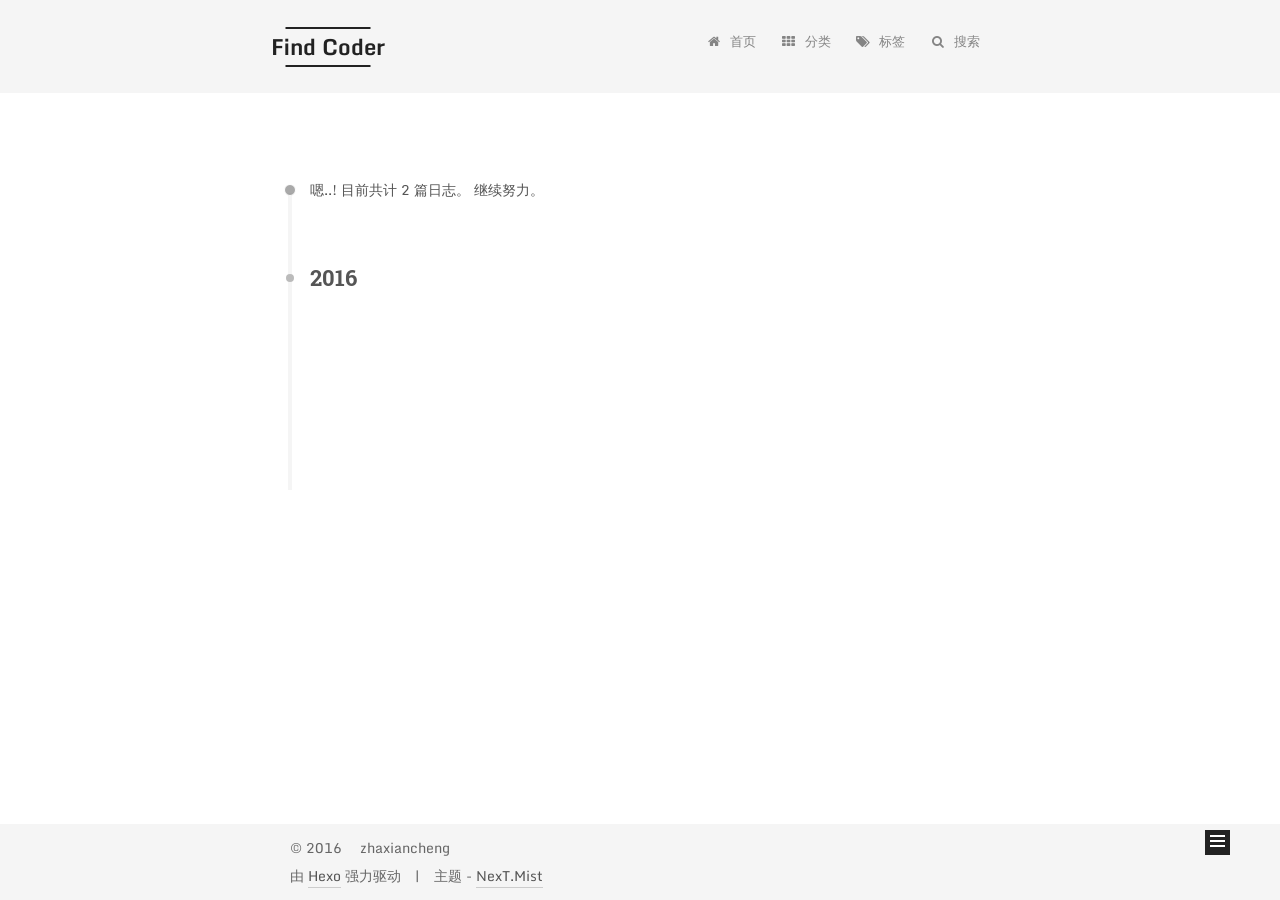
==== archives/index.html @ 1c8a53e2 "Site updated: 2016-12-16 23:54:48" ====
<!doctype html>



  


<html class="theme-next mist use-motion" lang="zh-Hans">
<head>
  <meta charset="UTF-8"/>
<meta http-equiv="X-UA-Compatible" content="IE=edge" />
<meta name="viewport" content="width=device-width, initial-scale=1, maximum-scale=1"/>



<meta http-equiv="Cache-Control" content="no-transform" />
<meta http-equiv="Cache-Control" content="no-siteapp" />












  
  
  <link href="/lib/fancybox/source/jquery.fancybox.css?v=2.1.5" rel="stylesheet" type="text/css" />




  
  
  
  

  
    
    
  

  
    
      
    

    
  

  

  

  

  
    
    
    <link href="//fonts.googleapis.com/css?family=Monda:300,300italic,400,400italic,700,700italic|Roboto Slab:300,300italic,400,400italic,700,700italic&subset=latin,latin-ext" rel="stylesheet" type="text/css">
  






<link href="/lib/font-awesome/css/font-awesome.min.css?v=4.6.2" rel="stylesheet" type="text/css" />

<link href="/css/main.css?v=5.1.0" rel="stylesheet" type="text/css" />


  <meta name="keywords" content="Java, 技术博客,zhaxiancheng" />








  <link rel="shortcut icon" type="image/x-icon" href="/favicon.ico?v=5.1.0" />






<meta name="description" content="Java|Find Coder|技术栈|Java开发">
<meta property="og:type" content="website">
<meta property="og:title" content="Find Coder">
<meta property="og:url" content="http://zhaxiancheng.com/archives/index.html">
<meta property="og:site_name" content="Find Coder">
<meta property="og:description" content="Java|Find Coder|技术栈|Java开发">
<meta name="twitter:card" content="summary">
<meta name="twitter:title" content="Find Coder">
<meta name="twitter:description" content="Java|Find Coder|技术栈|Java开发">



<script type="text/javascript" id="hexo.configurations">
  var NexT = window.NexT || {};
  var CONFIG = {
    root: '/',
    scheme: 'Mist',
    sidebar: {"position":"left","display":"post"},
    fancybox: true,
    motion: true,
    duoshuo: {
      userId: '0',
      author: '博主'
    },
    algolia: {
      applicationID: '',
      apiKey: '',
      indexName: '',
      hits: {"per_page":10},
      labels: {"input_placeholder":"Search for Posts","hits_empty":"We didn't find any results for the search: ${query}","hits_stats":"${hits} results found in ${time} ms"}
    }
  };
</script>







  <title> 归档 | Find Coder </title>
</head>

<body itemscope itemtype="http://schema.org/WebPage" lang="zh-Hans">

  










  
  
    
  

  <div class="container one-collumn sidebar-position-left  page-archive  ">
    <div class="headband"></div>

    <header id="header" class="header" itemscope itemtype="http://schema.org/WPHeader">
      <div class="header-inner"><div class="site-meta ">
  

  <div class="custom-logo-site-title">
    <a href="/"  class="brand" rel="start">
      <span class="logo-line-before"><i></i></span>
      <span class="site-title">Find Coder</span>
      <span class="logo-line-after"><i></i></span>
    </a>
  </div>
  <p class="site-subtitle"></p>
</div>

<div class="site-nav-toggle">
  <button>
    <span class="btn-bar"></span>
    <span class="btn-bar"></span>
    <span class="btn-bar"></span>
  </button>
</div>

<nav class="site-nav">
  

  
    <ul id="menu" class="menu">
      
        
        <li class="menu-item menu-item-home">
          <a href="/" rel="section">
            
              <i class="menu-item-icon fa fa-fw fa-home"></i> <br />
            
            首页
          </a>
        </li>
      
        
        <li class="menu-item menu-item-categories">
          <a href="/categories" rel="section">
            
              <i class="menu-item-icon fa fa-fw fa-th"></i> <br />
            
            分类
          </a>
        </li>
      
        
        <li class="menu-item menu-item-tags">
          <a href="/tags" rel="section">
            
              <i class="menu-item-icon fa fa-fw fa-tags"></i> <br />
            
            标签
          </a>
        </li>
      

      
        <li class="menu-item menu-item-search">
          
            <a href="javascript:;" class="popup-trigger">
          
            
              <i class="menu-item-icon fa fa-search fa-fw"></i> <br />
            
            搜索
          </a>
        </li>
      
    </ul>
  

  
    <div class="site-search">
      
  <div class="popup">
 <span class="search-icon fa fa-search"></span>
 <input type="text" id="local-search-input">
 <div id="local-search-result"></div>
 <span class="popup-btn-close">close</span>
</div>


    </div>
  
</nav>



 </div>
    </header>

    <main id="main" class="main">
      <div class="main-inner">
        <div class="content-wrap">
          <div id="content" class="content">
            

  <section id="posts" class="posts-collapse">
    <span class="archive-move-on"></span>

    <span class="archive-page-counter">
      
      
      
        
      
      嗯..! 目前共计 2 篇日志。 继续努力。
    </span>

    

      
      
      

      
        
        <div class="collection-title">
          <h2 class="archive-year motion-element" id="archive-year-2016">2016</h2>
        </div>
      
      

      

  <article class="post post-type-normal" itemscope itemtype="http://schema.org/Article">
    <header class="post-header">

      <h1 class="post-title">
        
            <a class="post-title-link" href="/2016/12/16/zookeeper实现和原理/" itemprop="url">
              
                <span itemprop="name">zookeeper实现和原理</span>
              
            </a>
        
      </h1>

      <div class="post-meta">
        <time class="post-time" itemprop="dateCreated"
              datetime="2016-12-16T16:12:44+08:00"
              content="2016-12-16" >
          12-16
        </time>
      </div>

    </header>
  </article>



    

      
      
      

      
      

      

  <article class="post post-type-normal" itemscope itemtype="http://schema.org/Article">
    <header class="post-header">

      <h1 class="post-title">
        
            <a class="post-title-link" href="/2016/12/15/个人技术栈/" itemprop="url">
              
                <span itemprop="name">个人技术栈</span>
              
            </a>
        
      </h1>

      <div class="post-meta">
        <time class="post-time" itemprop="dateCreated"
              datetime="2016-12-15T14:07:15+08:00"
              content="2016-12-15" >
          12-15
        </time>
      </div>

    </header>
  </article>



    

  </section>

  



          </div>
          


          

        </div>
        
          
  
  <div class="sidebar-toggle">
    <div class="sidebar-toggle-line-wrap">
      <span class="sidebar-toggle-line sidebar-toggle-line-first"></span>
      <span class="sidebar-toggle-line sidebar-toggle-line-middle"></span>
      <span class="sidebar-toggle-line sidebar-toggle-line-last"></span>
    </div>
  </div>

  <aside id="sidebar" class="sidebar">
    <div class="sidebar-inner">

      

      

      <section class="site-overview sidebar-panel sidebar-panel-active">
        <div class="site-author motion-element" itemprop="author" itemscope itemtype="http://schema.org/Person">
          <img class="site-author-image" itemprop="image"
               src="http://oht2mpr6s.bkt.clouddn.com/image/myself.png"
               alt="zhaxiancheng" />
          <p class="site-author-name" itemprop="name">zhaxiancheng</p>
          <p class="site-description motion-element" itemprop="description">Java|Find Coder|技术栈|Java开发</p>
        </div>
        <nav class="site-state motion-element">
          <div class="site-state-item site-state-posts">
            <a href="/">
              <span class="site-state-item-count">2</span>
              <span class="site-state-item-name">日志</span>
            </a>
          </div>

          
            <div class="site-state-item site-state-categories">
              <a href="/categories">
                <span class="site-state-item-count">2</span>
                <span class="site-state-item-name">分类</span>
              </a>
            </div>
          

          
            <div class="site-state-item site-state-tags">
              <a href="/tags">
                <span class="site-state-item-count">2</span>
                <span class="site-state-item-name">标签</span>
              </a>
            </div>
          

        </nav>

        

        <div class="links-of-author motion-element">
          
            
              <span class="links-of-author-item">
                <a href="https://github.com/" target="_blank" title="GitHub">
                  
                    <i class="fa fa-fw fa-github"></i>
                  
                  GitHub
                </a>
              </span>
            
              <span class="links-of-author-item">
                <a href="https://twitter.com/" target="_blank" title="Twitter">
                  
                    <i class="fa fa-fw fa-twitter"></i>
                  
                  Twitter
                </a>
              </span>
            
              <span class="links-of-author-item">
                <a href="http://weibo.com/" target="_blank" title="微博">
                  
                    <i class="fa fa-fw fa-globe"></i>
                  
                  微博
                </a>
              </span>
            
              <span class="links-of-author-item">
                <a href="http://www.zhihu.com" target="_blank" title="知乎">
                  
                    <i class="fa fa-fw fa-globe"></i>
                  
                  知乎
                </a>
              </span>
            
              <span class="links-of-author-item">
                <a href="http://www.zhibo8.cc/" target="_blank" title="直播吧">
                  
                    <i class="fa fa-fw fa-globe"></i>
                  
                  直播吧
                </a>
              </span>
            
          
        </div>

        
        

        
        
          <div class="links-of-blogroll motion-element links-of-blogroll-inline">
            <div class="links-of-blogroll-title">
              <i class="fa  fa-fw fa-globe"></i>
              友情链接
            </div>
            <ul class="links-of-blogroll-list">
              
                <li class="links-of-blogroll-item">
                  <a href="http://jm.taobao.org" title="淘宝中间件" target="_blank">淘宝中间件</a>
                </li>
              
                <li class="links-of-blogroll-item">
                  <a href="http://dubbo.io/User+Guide-zh.htm" title="dubbo中文手册" target="_blank">dubbo中文手册</a>
                </li>
              
                <li class="links-of-blogroll-item">
                  <a href="http://jinnianshilongnian.iteye.com/" title="开涛的博客" target="_blank">开涛的博客</a>
                </li>
              
                <li class="links-of-blogroll-item">
                  <a href="https://my.oschina.net/u/3088210" title="我的开源中国" target="_blank">我的开源中国</a>
                </li>
              
                <li class="links-of-blogroll-item">
                  <a href="https://timyang.net/" title="Tim杨" target="_blank">Tim杨</a>
                </li>
              
                <li class="links-of-blogroll-item">
                  <a href="http://shiyanjun.cn/" title="简单之美" target="_blank">简单之美</a>
                </li>
              
                <li class="links-of-blogroll-item">
                  <a href="https://github.com/zhaxiancheng" title="我的GitHub" target="_blank">我的GitHub</a>
                </li>
              
                <li class="links-of-blogroll-item">
                  <a href="http://le.im/" title="边老司机" target="_blank">边老司机</a>
                </li>
              
            </ul>
          </div>
        

        


      </section>

      

    </div>
  </aside>


        
      </div>
    </main>

    <footer id="footer" class="footer">
      <div class="footer-inner">
        <div class="copyright" >
  
  &copy; 
  <span itemprop="copyrightYear">2016</span>
  <span class="with-love">
    <i class="fa fa-"></i>
  </span>
  <span class="author" itemprop="copyrightHolder">zhaxiancheng</span>
</div>


<div class="powered-by">
  由 <a class="theme-link" href="https://hexo.io">Hexo</a> 强力驱动
</div>

<div class="theme-info">
  主题 -
  <a class="theme-link" href="https://github.com/iissnan/hexo-theme-next">
    NexT.Mist
  </a>
</div>


        

        
      </div>
    </footer>

    <div class="back-to-top">
      <i class="fa fa-arrow-up"></i>
    </div>
  </div>

  

<script type="text/javascript">
  if (Object.prototype.toString.call(window.Promise) !== '[object Function]') {
    window.Promise = null;
  }
</script>









  



  
  <script type="text/javascript" src="/lib/jquery/index.js?v=2.1.3"></script>

  
  <script type="text/javascript" src="/lib/fastclick/lib/fastclick.min.js?v=1.0.6"></script>

  
  <script type="text/javascript" src="/lib/jquery_lazyload/jquery.lazyload.js?v=1.9.7"></script>

  
  <script type="text/javascript" src="/lib/velocity/velocity.min.js?v=1.2.1"></script>

  
  <script type="text/javascript" src="/lib/velocity/velocity.ui.min.js?v=1.2.1"></script>

  
  <script type="text/javascript" src="/lib/fancybox/source/jquery.fancybox.pack.js?v=2.1.5"></script>


  


  <script type="text/javascript" src="/js/src/utils.js?v=5.1.0"></script>

  <script type="text/javascript" src="/js/src/motion.js?v=5.1.0"></script>



  
  

  
  
    <script type="text/javascript" id="motion.page.archive">
      $('.archive-year').velocity('transition.slideLeftIn');
    </script>
  


  


  <script type="text/javascript" src="/js/src/bootstrap.js?v=5.1.0"></script>



  

  
    
  

  <script type="text/javascript">
    var duoshuoQuery = {short_name:"zhaxiancheng"};
    (function() {
      var ds = document.createElement('script');
      ds.type = 'text/javascript';ds.async = true;
      ds.id = 'duoshuo-script';
      ds.src = (document.location.protocol == 'https:' ? 'https:' : 'http:') + '//static.duoshuo.com/embed.js';
      ds.charset = 'UTF-8';
      (document.getElementsByTagName('head')[0]
      || document.getElementsByTagName('body')[0]).appendChild(ds);
    })();
  </script>

  
    
    
    <script src="/lib/ua-parser-js/dist/ua-parser.min.js?v=0.7.9"></script>
    <script src="/js/src/hook-duoshuo.js"></script>
  








  
  
  <script type="text/javascript">
    // Popup Window;
    var isfetched = false;
    // Search DB path;
    var search_path = "search.xml";
    if (search_path.length == 0) {
      search_path = "search.xml";
    }
    var path = "/" + search_path;
    // monitor main search box;

    function proceedsearch() {
      $("body").append('<div class="popoverlay">').css('overflow', 'hidden');
      $('.popup').toggle();
    }
    // search function;
    var searchFunc = function(path, search_id, content_id) {
      'use strict';
      $.ajax({
        url: path,
        dataType: "xml",
        async: true,
        success: function( xmlResponse ) {
          // get the contents from search data
          isfetched = true;
          $('.popup').detach().appendTo('.header-inner');
          var datas = $( "entry", xmlResponse ).map(function() {
            return {
              title: $( "title", this ).text(),
              content: $("content",this).text(),
              url: $( "url" , this).text()
            };
          }).get();
          var $input = document.getElementById(search_id);
          var $resultContent = document.getElementById(content_id);
          $input.addEventListener('input', function(){
            var matchcounts = 0;
            var str='<ul class=\"search-result-list\">';
            var keywords = this.value.trim().toLowerCase().split(/[\s\-]+/);
            $resultContent.innerHTML = "";
            if (this.value.trim().length > 1) {
              // perform local searching
              datas.forEach(function(data) {
                var isMatch = false;
                var content_index = [];
                var data_title = data.title.trim().toLowerCase();
                var data_content = data.content.trim().replace(/<[^>]+>/g,"").toLowerCase();
                var data_url = decodeURIComponent(data.url);
                var index_title = -1;
                var index_content = -1;
                var first_occur = -1;
                // only match artiles with not empty titles and contents
                if(data_title != '') {
                  keywords.forEach(function(keyword, i) {
                    index_title = data_title.indexOf(keyword);
                    index_content = data_content.indexOf(keyword);
                    if( index_title >= 0 || index_content >= 0 ){
                      isMatch = true;
                      if (i == 0) {
                        first_occur = index_content;
                      }
                    }

                  });
                }
                // show search results
                if (isMatch) {
                  matchcounts += 1;
                  str += "<li><a href='"+ data_url +"' class='search-result-title'>"+ data_title +"</a>";
                  var content = data.content.trim().replace(/<[^>]+>/g,"");
                  if (first_occur >= 0) {
                    // cut out 100 characters
                    var start = first_occur - 20;
                    var end = first_occur + 80;
                    if(start < 0){
                      start = 0;
                    }
                    if(start == 0){
                      end = 50;
                    }
                    if(end > content.length){
                      end = content.length;
                    }
                    var match_content = content.substring(start, end);
                    // highlight all keywords
                    keywords.forEach(function(keyword){
                      var regS = new RegExp(keyword, "gi");
                      match_content = match_content.replace(regS, "<b class=\"search-keyword\">"+keyword+"</b>");
                    });

                    str += "<p class=\"search-result\">" + match_content +"...</p>"
                  }
                  str += "</li>";
                }
              })};
            str += "</ul>";
            if (matchcounts == 0) { str = '<div id="no-result"><i class="fa fa-frown-o fa-5x" /></div>' }
            if (keywords == "") { str = '<div id="no-result"><i class="fa fa-search fa-5x" /></div>' }
            $resultContent.innerHTML = str;
          });
          proceedsearch();
        }
      });}

    // handle and trigger popup window;
    $('.popup-trigger').click(function(e) {
      e.stopPropagation();
      if (isfetched == false) {
        searchFunc(path, 'local-search-input', 'local-search-result');
      } else {
        proceedsearch();
      };
    });

    $('.popup-btn-close').click(function(e){
      $('.popup').hide();
      $(".popoverlay").remove();
      $('body').css('overflow', '');
    });
    $('.popup').click(function(e){
      e.stopPropagation();
    });
  </script>


  

  

  

  


</body>
</html>
---- css/main.css ----
/* normalize.css v3.0.2 | MIT License | git.io/normalize */
html {
  font-family: sans-serif; /* 1 */
  -ms-text-size-adjust: 100%; /* 2 */
  -webkit-text-size-adjust: 100%; /* 2 */
}
body {
  margin: 0;
}
article,
aside,
details,
figcaption,
figure,
footer,
header,
hgroup,
main,
menu,
nav,
section,
summary {
  display: block;
}
audio,
canvas,
progress,
video {
  display: inline-block; /* 1 */
  vertical-align: baseline; /* 2 */
}
audio:not([controls]) {
  display: none;
  height: 0;
}
[hidden],
template {
  display: none;
}
a {
  background-color: transparent;
}
a:active,
a:hover {
  outline: 0;
}
abbr[title] {
  border-bottom: 1px dotted;
}
b,
strong {
  font-weight: bold;
}
dfn {
  font-style: italic;
}
h1 {
  font-size: 2em;
  margin: 0.67em 0;
}
mark {
  background: #ff0;
  color: #000;
}
small {
  font-size: 80%;
}
sub,
sup {
  font-size: 75%;
  line-height: 0;
  position: relative;
  vertical-align: baseline;
}
sup {
  top: -0.5em;
}
sub {
  bottom: -0.25em;
}
img {
  border: 0;
}
svg:not(:root) {
  overflow: hidden;
}
figure {
  margin: 1em 40px;
}
hr {
  -moz-box-sizing: content-box;
  box-sizing: content-box;
  height: 0;
}
pre {
  overflow: auto;
}
code,
kbd,
pre,
samp {
  font-family: monospace, monospace;
  font-size: 1em;
}
button,
input,
optgroup,
select,
textarea {
  color: inherit; /* 1 */
  font: inherit; /* 2 */
  margin: 0; /* 3 */
}
button {
  overflow: visible;
}
button,
select {
  text-transform: none;
}
button,
html input[type="button"],
input[type="reset"],
input[type="submit"] {
  -webkit-appearance: button; /* 2 */
  cursor: pointer; /* 3 */
}
button[disabled],
html input[disabled] {
  cursor: default;
}
button::-moz-focus-inner,
input::-moz-focus-inner {
  border: 0;
  padding: 0;
}
input {
  line-height: normal;
}
input[type="checkbox"],
input[type="radio"] {
  box-sizing: border-box; /* 1 */
  padding: 0; /* 2 */
}
input[type="number"]::-webkit-inner-spin-button,
input[type="number"]::-webkit-outer-spin-button {
  height: auto;
}
input[type="search"] {
  -webkit-appearance: textfield; /* 1 */
  -moz-box-sizing: content-box;
  -webkit-box-sizing: content-box; /* 2 */
  box-sizing: content-box;
}
input[type="search"]::-webkit-search-cancel-button,
input[type="search"]::-webkit-search-decoration {
  -webkit-appearance: none;
}
fieldset {
  border: 1px solid #c0c0c0;
  margin: 0 2px;
  padding: 0.35em 0.625em 0.75em;
}
legend {
  border: 0; /* 1 */
  padding: 0; /* 2 */
}
textarea {
  overflow: auto;
}
optgroup {
  font-weight: bold;
}
table {
  border-collapse: collapse;
  border-spacing: 0;
}
td,
th {
  padding: 0;
}
::selection {
  background: #262a30;
  color: #fff;
}
body {
  position: relative;
  font-family: 'Monda', "PingFang SC", "Microsoft YaHei", sans-serif;
  font-size: 14px;
  line-height: 2;
  color: #555;
  background: #fff;
}
@media (max-width: 767px) {
  body {
    padding-right: 0 !important;
  }
}
@media (min-width: 768px) and (max-width: 991px) {
  body {
    padding-right: 0 !important;
  }
}
@media (min-width: 1600px) {
  body {
    font-size: 16px;
  }
}
h1,
h2,
h3,
h4,
h5,
h6 {
  margin: 0;
  padding: 0;
  font-weight: bold;
  line-height: 1.5;
  font-family: 'Roboto Slab', 'Monda', "PingFang SC", "Microsoft YaHei", sans-serif;
}
h2,
h3,
h4,
h5,
h6 {
  margin: 20px 0 15px;
}
h1 {
  font-size: 24px;
}
@media (max-width: 767px) {
  h1 {
    font-size: 20px;
  }
}
h2 {
  font-size: 22px;
}
@media (max-width: 767px) {
  h2 {
    font-size: 18px;
  }
}
h3 {
  font-size: 20px;
}
@media (max-width: 767px) {
  h3 {
    font-size: 16px;
  }
}
h4 {
  font-size: 18px;
}
@media (max-width: 767px) {
  h4 {
    font-size: 14px;
  }
}
h5 {
  font-size: 16px;
}
@media (max-width: 767px) {
  h5 {
    font-size: 12px;
  }
}
h6 {
  font-size: 14px;
}
@media (max-width: 767px) {
  h6 {
    font-size: 10px;
  }
}
p {
  margin: 0 0 25px 0;
}
a {
  color: #555;
  text-decoration: none;
  border-bottom: 1px solid #999;
  word-wrap: break-word;
}
a:hover {
  color: #222;
  border-bottom-color: #222;
}
ul {
  list-style: none;
}
blockquote {
  margin: 0;
  padding: 0;
}
img {
  display: block;
  margin: auto;
  max-width: 100%;
  height: auto;
}
hr {
  margin: 40px 0;
  height: 3px;
  border: none;
  background-color: #ddd;
  background-image: repeating-linear-gradient(-45deg, #fff, #fff 4px, transparent 4px, transparent 8px);
}
blockquote {
  padding: 0 15px;
  color: #666;
  border-left: 4px solid #ddd;
}
blockquote cite::before {
  content: "-";
  padding: 0 5px;
}
dt {
  font-weight: 700;
}
dd {
  margin: 0;
  padding: 0;
}
.text-left {
  text-align: left;
}
.text-center {
  text-align: center;
}
.text-right {
  text-align: right;
}
.text-justify {
  text-align: justify;
}
.text-nowrap {
  white-space: nowrap;
}
.text-lowercase {
  text-transform: lowercase;
}
.text-uppercase {
  text-transform: uppercase;
}
.text-capitalize {
  text-transform: capitalize;
}
.center-block {
  display: block;
  margin-left: auto;
  margin-right: auto;
}
.clearfix:before,
.clearfix:after {
  content: " ";
  display: table;
}
.clearfix:after {
  clear: both;
}
.pullquote {
  width: 45%;
}
.pullquote.left {
  float: left;
  margin-left: 5px;
  margin-right: 10px;
}
.pullquote.right {
  float: right;
  margin-left: 10px;
  margin-right: 5px;
}
.affix.affix.affix {
  position: fixed;
}
.translation {
  margin-top: -20px;
  font-size: 14px;
  color: #999;
}
.scrollbar-measure {
  width: 100px;
  height: 100px;
  overflow: scroll;
  position: absolute;
  top: -9999px;
}
.use-motion .motion-element {
  opacity: 0;
}
#local-search-input {
  padding: 3px;
  border: none;
  text-indent: 14px;
  border-radius: 0;
  width: 140px;
  outline: none;
  border-bottom: 1px solid #999;
  background: inherit;
  opacity: 0.5;
}
#local-search-input:focus {
  opacity: 1;
}
.search-icon {
  position: absolute;
  top: 9px;
}
table {
  margin: 20px 0;
  width: 100%;
  border-collapse: collapse;
  border-spacing: 0;
  border: 1px solid #ddd;
  font-size: 14px;
  table-layout: fixed;
  word-wrap: break-all;
}
table>tbody>tr:nth-of-type(odd) {
  background-color: #f9f9f9;
}
table>tbody>tr:hover {
  background-color: #f5f5f5;
}
caption,
th,
td {
  padding: 8px;
  text-align: left;
  vertical-align: middle;
  font-weight: normal;
}
th,
td {
  border-bottom: 3px solid #ddd;
  border-right: 1px solid #eee;
}
th {
  padding-bottom: 10px;
  font-weight: 700;
}
td {
  border-bottom-width: 1px;
}
html,
body {
  height: 100%;
}
.container {
  position: relative;
  min-height: 100%;
}
.header-inner {
  margin: 0 auto;
  padding: 100px 0 70px;
  width: 700px;
}
@media (min-width: 1600px) {
  .container .header-inner {
    width: 900px;
  }
}
.main {
  padding-bottom: 150px;
}
.main-inner {
  margin: 0 auto;
  width: 700px;
}
@media (min-width: 1600px) {
  .container .main-inner {
    width: 900px;
  }
}
.footer {
  position: absolute;
  left: 0;
  bottom: 0;
  width: 100%;
  min-height: 50px;
}
.footer-inner {
  box-sizing: border-box;
  margin: 20px auto;
  width: 700px;
}
@media (min-width: 1600px) {
  .container .footer-inner {
    width: 900px;
  }
}
pre,
.highlight {
  overflow: auto;
  margin: 20px 0;
  padding: 0;
  font-size: 13px;
  color: #ccc;
  background: #2d2d2d;
  line-height: 1.6;
}
pre,
code {
  font-family: consolas, Menlo, "PingFang SC", "Microsoft YaHei", monospace;
}
code {
  padding: 2px 4px;
  word-wrap: break-word;
  color: #ccc;
  background: #2d2d2d;
  border-radius: 3px;
  font-size: 13px;
}
pre code {
  padding: 0;
  color: #ccc;
  background: none;
  text-shadow: none;
}
.highlight {
  border-radius: 1px;
}
.highlight pre {
  border: none;
  margin: 0;
  padding: 10px 0;
}
.highlight table {
  margin: 0;
  width: auto;
  border: none;
}
.highlight td {
  border: none;
  padding: 0;
}
.highlight figcaption {
  font-size: 1em;
  color: #ccc;
  line-height: 1em;
  margin-bottom: 1em;
}
.highlight figcaption:before,
.highlight figcaption:after {
  content: " ";
  display: table;
}
.highlight figcaption:after {
  clear: both;
}
.highlight figcaption a {
  float: right;
  color: #ccc;
}
.highlight figcaption a:hover {
  border-bottom-color: #ccc;
}
.highlight .gutter pre {
  padding-left: 10px;
  padding-right: 10px;
  color: #999;
  text-align: right;
  background-color: #1b1b1b;
}
.highlight .code pre {
  padding-left: 10px;
  padding-right: 10px;
  background-color: #2d2d2d;
}
.highlight .line {
  height: 20px;
}
.gutter {
  -webkit-user-select: none;
  -moz-user-select: none;
  -ms-user-select: none;
  user-select: none;
}
.gist table {
  width: auto;
}
.gist table td {
  border: none;
}
pre .deletion {
  background: #008000;
}
pre .addition {
  background: #800000;
}
pre .meta {
  color: #c9c;
}
pre .comment {
  color: #999;
}
pre .variable,
pre .attribute,
pre .tag,
pre .regexp,
pre .ruby .constant,
pre .xml .tag .title,
pre .xml .pi,
pre .xml .doctype,
pre .html .doctype,
pre .css .id,
pre .css .class,
pre .css .pseudo {
  color: #f2777a;
}
pre .number,
pre .preprocessor,
pre .built_in,
pre .literal,
pre .params,
pre .constant,
pre .command {
  color: #f99157;
}
pre .ruby .class .title,
pre .css .rules .attribute,
pre .string,
pre .value,
pre .inheritance,
pre .header,
pre .ruby .symbol,
pre .xml .cdata,
pre .special,
pre .number,
pre .formula {
  color: #9c9;
}
pre .title,
pre .css .hexcolor {
  color: #6cc;
}
pre .function,
pre .python .decorator,
pre .python .title,
pre .ruby .function .title,
pre .ruby .title .keyword,
pre .perl .sub,
pre .javascript .title,
pre .coffeescript .title {
  color: #69c;
}
pre .keyword,
pre .javascript .function {
  color: #c9c;
}
.full-image.full-image.full-image {
  border: none;
  max-width: 100%;
  width: auto;
  margin: 20px auto;
}
@media (min-width: 992px) {
  .full-image.full-image.full-image {
    max-width: none;
    width: 126%;
    margin: 0 -13%;
  }
}
.blockquote-center,
.page-home .post-type-quote blockquote,
.page-post-detail .post-type-quote blockquote {
  position: relative;
  margin: 40px 0;
  padding: 0;
  border-left: none;
  text-align: center;
}
.blockquote-center::before,
.page-home .post-type-quote blockquote::before,
.page-post-detail .post-type-quote blockquote::before,
.blockquote-center::after,
.page-home .post-type-quote blockquote::after,
.page-post-detail .post-type-quote blockquote::after {
  position: absolute;
  content: ' ';
  display: block;
  width: 100%;
  height: 24px;
  opacity: 0.2;
  background-repeat: no-repeat;
  background-position: 0 -6px;
  background-size: 22px 22px;
}
.blockquote-center::before,
.page-home .post-type-quote blockquote::before,
.page-post-detail .post-type-quote blockquote::before {
  top: -20px;
  background-image: url("../images/quote-l.svg");
  border-top: 1px solid #ccc;
}
.blockquote-center::after,
.page-home .post-type-quote blockquote::after,
.page-post-detail .post-type-quote blockquote::after {
  bottom: -20px;
  background-image: url("../images/quote-r.svg");
  border-bottom: 1px solid #ccc;
  background-position: 100% 8px;
}
.blockquote-center p,
.page-home .post-type-quote blockquote p,
.page-post-detail .post-type-quote blockquote p,
.blockquote-center div,
.page-home .post-type-quote blockquote div,
.page-post-detail .post-type-quote blockquote div {
  text-align: center;
}
.post .post-body .group-picture img {
  box-sizing: border-box;
  padding: 0 3px;
  border: none;
}
.post .group-picture-row {
  overflow: hidden;
  margin-top: 6px;
}
.post .group-picture-row:first-child {
  margin-top: 0;
}
.post .group-picture-column {
  float: left;
}
.page-post-detail .post-body .group-picture-column {
  float: none;
  margin-top: 10px;
  width: auto !important;
}
.page-post-detail .post-body .group-picture-column img {
  margin: 0 auto;
}
.page-archive .group-picture-container {
  overflow: hidden;
}
.page-archive .group-picture-row {
  float: left;
}
.page-archive .group-picture-row:first-child {
  margin-top: 6px;
}
.page-archive .group-picture-column {
  max-width: 150px;
  max-height: 150px;
}
.note {
  padding: 20px;
  margin: 20px 0;
  border: 1px solid #eee;
  border-left-width: 5px;
  border-radius: 3px;
}
.note h2,
.note h3,
.note h4,
.note h5,
.note h6 {
  margin-top: 0;
  margin-bottom: 5px;
}
.note p:last-child {
  margin-bottom: 0;
}
.note code {
  border-radius: 3px;
}
.note+.note {
  margin-top: -5px;
}
.default {
  border-left-color: #777;
}
.default h2,
.default h3,
.default h4,
.default h5,
.default h6 {
  color: #777;
}
.primary {
  border-left-color: #428bca;
}
.primary h2,
.primary h3,
.primary h4,
.primary h5,
.primary h6 {
  color: #428bca;
}
.success {
  border-left-color: #5cb85c;
}
.success h2,
.success h3,
.success h4,
.success h5,
.success h6 {
  color: #5cb85c;
}
.danger {
  border-left-color: #d9534f;
}
.danger h2,
.danger h3,
.danger h4,
.danger h5,
.danger h6 {
  color: #d9534f;
}
.warning {
  border-left-color: #f0ad4e;
}
.warning h2,
.warning h3,
.warning h4,
.warning h5,
.warning h6 {
  color: #f0ad4e;
}
.info {
  border-left-color: #5bc0de;
}
.info h2,
.info h3,
.info h4,
.info h5,
.info h6 {
  color: #5bc0de;
}
.btn {
  display: inline-block;
  padding: 0 20px;
  font-size: 14px;
  color: #fff;
  background: #222;
  border: 2px solid #222;
  text-decoration: none;
  border-radius: 0;
  transition-property: background-color;
  transition-duration: 0.2s;
  transition-timing-function: ease-in-out;
  transition-delay: 0s;
}
.btn:hover,
.post-more-link .btn:hover {
  border-color: #222;
  color: #222;
  background: #fff;
}
.btn-bar {
  display: block;
  width: 22px;
  height: 2px;
  background: #555;
  border-radius: 1px;
}
.btn-bar+.btn-bar {
  margin-top: 4px;
}
.pagination {
  margin: 120px 0 40px;
  text-align: center;
  border-top: 1px solid #eee;
}
.page-number-basic,
.pagination .prev,
.pagination .next,
.pagination .page-number,
.pagination .space {
  display: inline-block;
  position: relative;
  top: -1px;
  margin: 0 10px;
  padding: 0 10px;
  line-height: 30px;
}
@media (max-width: 767px) {
  .page-number-basic,
  .pagination .prev,
  .pagination .next,
  .pagination .page-number,
  .pagination .space {
    margin: 0 5px;
  }
}
.pagination .prev,
.pagination .next,
.pagination .page-number {
  border-bottom: 0;
  border-top: 1px solid #eee;
  transition-property: border-color;
  transition-duration: 0.2s;
  transition-timing-function: ease-in-out;
  transition-delay: 0s;
}
.pagination .prev:hover,
.pagination .next:hover,
.pagination .page-number:hover {
  border-top-color: #222;
}
.pagination .space {
  padding: 0;
  margin: 0;
}
.pagination .prev {
  margin-left: 0;
}
.pagination .next {
  margin-right: 0;
}
.pagination .page-number.current {
  color: #fff;
  background: #ccc;
  border-top-color: #ccc;
}
@media (max-width: 767px) {
  .pagination {
    border-top: none;
  }
  .pagination .prev,
  .pagination .next,
  .pagination .page-number {
    margin-bottom: 10px;
    border-top: 0;
    border-bottom: 1px solid #eee;
  }
  .pagination .prev:hover,
  .pagination .next:hover,
  .pagination .page-number:hover {
    border-bottom-color: #222;
  }
}
.comments {
  margin: 60px 20px 0;
}
.tag-cloud {
  text-align: center;
}
.tag-cloud a {
  display: inline-block;
  margin: 10px;
}
.back-to-top {
  box-sizing: border-box;
  position: fixed;
  bottom: -100px;
  right: 50px;
  z-index: 1050;
  padding: 0 6px;
  width: 25px;
  background: #222;
  font-size: 12px;
  opacity: 1;
  color: #fff;
  cursor: pointer;
  text-align: center;
  -webkit-transform: translateZ(0);
  transition-property: bottom;
  transition-duration: 0.2s;
  transition-timing-function: ease-in-out;
  transition-delay: 0s;
}
@media (max-width: 767px) {
  .back-to-top {
    display: none;
  }
}
@media (min-width: 768px) and (max-width: 991px) {
  .back-to-top {
    display: none;
  }
}
.back-to-top.back-to-top-on {
  bottom: 19px;
}
.header {
  background: #fff;
}
.header-inner {
  position: relative;
}
.headband {
  height: 3px;
  background: #222;
}
.site-meta {
  margin: 0;
  text-align: left;
}
@media (max-width: 767px) {
  .site-meta {
    text-align: center;
  }
}
.brand {
  position: relative;
  display: inline-block;
  padding: 0 40px;
  color: #222;
  background: #222;
  border-bottom: none;
}
.brand:hover {
  color: #222;
}
.logo {
  display: inline-block;
  margin-right: 5px;
  line-height: 36px;
  vertical-align: top;
}
.site-title {
  display: inline-block;
  vertical-align: top;
  line-height: 36px;
  font-size: 28px;
  font-weight: normal;
  font-family: 'Monda', "PingFang SC", "Microsoft YaHei", sans-serif;
}
.site-subtitle {
  margin-top: 10px;
  font-size: 13px;
  color: #999;
}
.use-motion .brand {
  opacity: 0;
}
.use-motion .logo,
.use-motion .site-title,
.use-motion .site-subtitle {
  opacity: 0;
  position: relative;
  top: -10px;
}
.site-nav-toggle {
  display: none;
  position: absolute;
  top: 10px;
  left: 10px;
}
@media (max-width: 767px) {
  .site-nav-toggle {
    display: block;
  }
}
.site-nav-toggle button {
  margin-top: 2px;
  padding: 9px 10px;
  background: transparent;
  border: none;
}
@media (max-width: 767px) {
  .site-nav {
    display: none;
    margin: 0 -10px;
    padding: 0 10px;
    clear: both;
    border-top: 1px solid #ddd;
  }
}
@media (min-width: 768px) and (max-width: 991px) {
  .site-nav {
    display: block !important;
  }
}
@media (min-width: 992px) {
  .site-nav {
    display: block !important;
  }
}
.menu {
  margin-top: 20px;
  padding-left: 0;
  text-align: center;
}
.menu .menu-item {
  display: inline-block;
  margin: 0 10px;
}
@media screen and (max-width: 767px) {
  .menu .menu-item {
    margin-top: 10px;
  }
}
.menu .menu-item a {
  display: block;
  font-size: 13px;
  text-transform: capitalize;
  line-height: inherit;
  border-bottom: 1px solid transparent;
  transition-property: border-color;
  transition-duration: 0.2s;
  transition-timing-function: ease-in-out;
  transition-delay: 0s;
}
.menu .menu-item a:hover {
  border-bottom-color: #222;
}
.menu .menu-item .fa {
  margin-right: 5px;
}
.use-motion .menu-item {
  opacity: 0;
}
.post-body {
  font-family: 'Monda', "PingFang SC", "Microsoft YaHei", sans-serif;
}
@media (max-width: 767px) {
  .post-body {
    word-break: break-word;
  }
}
.post-body .fancybox img {
  display: block !important;
  margin: 0 auto;
  cursor: pointer;
  cursor: zoom-in;
  cursor: -webkit-zoom-in;
}
.post-body .image-caption,
.post-body .figure .caption {
  margin: 10px auto 15px;
  text-align: center;
  font-size: 14px;
  color: #999;
  font-weight: bold;
  line-height: 1;
}
.post-sticky-flag {
  display: inline-block;
  font-size: 16px;
  -ms-transform: rotate(30deg);
  -webkit-transform: rotate(30deg);
  -moz-transform: rotate(30deg);
  -ms-transform: rotate(30deg);
  -o-transform: rotate(30deg);
  transform: rotate(30deg);
}
.posts-expand {
  padding-top: 40px;
}
@media (max-width: 767px) {
  .posts-expand {
    margin: 0 20px;
  }
  .post-body pre,
  .post-body .highlight {
    padding: 10px;
  }
  .post-body pre .gutter pre,
  .post-body .highlight .gutter pre {
    padding-right: 10px;
  }
}
@media (min-width: 992px) {
  .posts-expand .post-body {
    text-align: justify;
  }
}
.posts-expand .post-body h2,
.posts-expand .post-body h3,
.posts-expand .post-body h4,
.posts-expand .post-body h5,
.posts-expand .post-body h6 {
  padding-top: 10px;
}
.posts-expand .post-body h2 .header-anchor,
.posts-expand .post-body h3 .header-anchor,
.posts-expand .post-body h4 .header-anchor,
.posts-expand .post-body h5 .header-anchor,
.posts-expand .post-body h6 .header-anchor {
  float: right;
  margin-left: 10px;
  color: #ccc;
  border-bottom-style: none;
  visibility: hidden;
}
.posts-expand .post-body h2 .header-anchor:hover,
.posts-expand .post-body h3 .header-anchor:hover,
.posts-expand .post-body h4 .header-anchor:hover,
.posts-expand .post-body h5 .header-anchor:hover,
.posts-expand .post-body h6 .header-anchor:hover {
  color: inherit;
}
.posts-expand .post-body h2:hover .header-anchor,
.posts-expand .post-body h3:hover .header-anchor,
.posts-expand .post-body h4:hover .header-anchor,
.posts-expand .post-body h5:hover .header-anchor,
.posts-expand .post-body h6:hover .header-anchor {
  visibility: visible;
}
.posts-expand .post-body ul li {
  list-style: circle;
}
.posts-expand .post-body img {
  box-sizing: border-box;
  margin: auto;
  padding: 3px;
  border: 1px solid #ddd;
}
.posts-expand .fancybox img {
  margin: 0 auto;
}
@media (max-width: 767px) {
  .posts-collapse {
    margin: 0 20px;
  }
  .posts-collapse .post-title,
  .posts-collapse .post-meta {
    display: block;
    width: auto;
    text-align: left;
  }
}
.posts-collapse {
  position: relative;
  z-index: 1010;
  margin-left: 0;
}
.posts-collapse::after {
  content: " ";
  position: absolute;
  top: 20px;
  left: 0;
  margin-left: -2px;
  width: 4px;
  height: 100%;
  background: #f5f5f5;
  z-index: -1;
}
@media (max-width: 767px) {
  .posts-collapse {
    margin: 0 20px;
  }
}
.posts-collapse .collection-title {
  position: relative;
  margin: 60px 0;
}
.posts-collapse .collection-title h2 {
  margin-left: 20px;
}
.posts-collapse .collection-title small {
  color: #bbb;
}
.posts-collapse .collection-title::before {
  content: " ";
  position: absolute;
  left: 0;
  top: 50%;
  margin-left: -4px;
  margin-top: -4px;
  width: 8px;
  height: 8px;
  background: #bbb;
  border-radius: 50%;
}
.posts-collapse .post {
  margin: 30px 0;
}
.posts-collapse .post-header {
  position: relative;
  transition-duration: 0.2s;
  transition-timing-function: ease-in-out;
  transition-delay: 0s;
  transition-property: border;
  border-bottom: 1px dashed #ccc;
}
.posts-collapse .post-header::before {
  content: " ";
  position: absolute;
  left: 0;
  top: 12px;
  width: 6px;
  height: 6px;
  margin-left: -4px;
  background: #bbb;
  border-radius: 50%;
  border: 1px solid #fff;
  transition-duration: 0.2s;
  transition-timing-function: ease-in-out;
  transition-delay: 0s;
  transition-property: background;
}
.posts-collapse .post-header:hover {
  border-bottom-color: #666;
}
.posts-collapse .post-header:hover::before {
  background: #222;
}
.posts-collapse .post-meta {
  position: absolute;
  font-size: 12px;
  left: 20px;
  top: 5px;
}
.posts-collapse .post-comments-count {
  display: none;
}
.posts-collapse .post-title {
  margin-left: 60px;
  font-size: 16px;
  font-weight: normal;
  line-height: inherit;
}
.posts-collapse .post-title::after {
  margin-left: 3px;
  opacity: 0.6;
}
.posts-collapse .post-title a {
  color: #666;
  border-bottom: none;
}
.page-home .post-type-quote .post-header,
.page-post-detail .post-type-quote .post-header,
.page-home .post-type-quote .post-tags,
.page-post-detail .post-type-quote .post-tags {
  display: none;
}
.posts-expand .post-title {
  font-size: 26px;
  text-align: center;
  word-break: break-word;
  font-weight: 400;
}
@media (max-width: 767px) {
  .posts-expand .post-title {
    font-size: 22px;
  }
}
.posts-expand .post-title-link {
  display: inline-block;
  position: relative;
  color: #555;
  border-bottom: none;
  line-height: 1.2;
  vertical-align: top;
}
.posts-expand .post-title-link::before {
  content: "";
  position: absolute;
  width: 100%;
  height: 2px;
  bottom: 0;
  left: 0;
  background-color: #000;
  visibility: hidden;
  -webkit-transform: scaleX(0);
  -moz-transform: scaleX(0);
  -ms-transform: scaleX(0);
  -o-transform: scaleX(0);
  transform: scaleX(0);
  transition-duration: 0.2s;
  transition-timing-function: ease-in-out;
  transition-delay: 0s;
}
.posts-expand .post-title-link:hover::before {
  visibility: visible;
  -webkit-transform: scaleX(1);
  -moz-transform: scaleX(1);
  -ms-transform: scaleX(1);
  -o-transform: scaleX(1);
  transform: scaleX(1);
}
.posts-expand .post-title-link .fa {
  font-size: 16px;
}
.posts-expand .post-meta {
  margin: 3px 0 60px 0;
  color: #999;
  font-family: 'Monda', "PingFang SC", "Microsoft YaHei", sans-serif;
  font-size: 12px;
  text-align: center;
}
.posts-expand .post-meta .post-category-list {
  display: inline-block;
  margin: 0;
  padding: 3px;
}
.posts-expand .post-meta .post-category-list-link {
  color: #999;
}
.posts-expand .post-meta .post-description {
  font-size: 14px;
  margin-top: 2px;
}
.post-meta-divider {
  margin: 0 0.5em;
}
.post-meta-item-icon {
  margin-right: 3px;
}
@media (min-width: 768px) and (max-width: 991px) {
  .post-meta-item-icon {
    display: inline-block;
  }
}
@media (max-width: 767px) {
  .post-meta-item-icon {
    display: inline-block;
  }
}
@media (min-width: 768px) and (max-width: 991px) {
  .post-meta-item-text {
    display: none;
  }
}
@media (max-width: 767px) {
  .post-meta-item-text {
    display: none;
  }
}
@media (max-width: 767px) {
  .posts-expand .post-comments-count {
    display: none;
  }
}
.post-more-link {
  margin-top: 50px;
}
.post-more-link .btn {
  color: #555;
  font-size: 14px;
  background: transparent;
  border-radius: 0;
  line-height: 2;
}
.posts-expand .post-tags {
  margin-top: 40px;
  text-align: center;
}
.posts-expand .post-tags a {
  display: inline-block;
  margin-right: 10px;
  font-size: 13px;
}
.post-nav {
  display: table;
  margin-top: 60px;
  width: 100%;
  border-top: 1px solid #eee;
}
.post-nav-divider {
  display: table-cell;
  width: 10%;
}
.post-nav-item {
  display: table-cell;
  padding: 10px 0 0 0;
  width: 45%;
  vertical-align: top;
}
.post-nav-item a {
  position: relative;
  display: block;
  line-height: 25px;
  font-size: 14px;
  color: #555;
  border-bottom: none;
}
.post-nav-item a:hover {
  color: #222;
  border-bottom: none;
}
.post-nav-item a:active {
  top: 2px;
}
.post-nav-item .fa {
  position: absolute;
  top: 8px;
  left: 0;
  font-size: 12px;
}
.post-nav-next a {
  padding-left: 15px;
}
.post-nav-prev {
  text-align: right;
}
.post-nav-prev a {
  padding-right: 15px;
}
.post-nav-prev .fa {
  right: 0;
  left: auto;
}
.posts-expand .post-eof {
  display: block;
  margin: 80px auto 60px;
  width: 8%;
  height: 1px;
  background: #ccc;
  text-align: center;
}
.post:last-child .post-eof.post-eof.post-eof {
  display: none;
}
.post-gallery {
  display: table;
  table-layout: fixed;
  width: 100%;
  border-collapse: separate;
}
.post-gallery-row {
  display: table-row;
}
.post-gallery .post-gallery-img {
  display: table-cell;
  text-align: center;
  vertical-align: middle;
  border: none;
}
.post-gallery .post-gallery-img img {
  max-width: 100%;
  max-height: 100%;
  border: none;
}
.fancybox-close,
.fancybox-close:hover {
  border: none;
}
.sidebar {
  position: fixed;
  right: 0;
  top: 0;
  bottom: 0;
  width: 0;
  z-index: 1040;
  box-shadow: inset 0 2px 6px #000;
  background: #222;
  -webkit-transform: translateZ(0);
}
.sidebar a {
  color: #999;
  border-bottom-color: #555;
}
.sidebar a:hover {
  color: #eee;
}
@media (min-width: 768px) and (max-width: 991px) {
  .sidebar {
    display: none !important;
  }
}
@media (max-width: 767px) {
  .sidebar {
    display: none !important;
  }
}
.sidebar-inner {
  position: relative;
  padding: 20px 10px;
  color: #999;
  text-align: center;
}
.sidebar-toggle {
  position: fixed;
  right: 50px;
  bottom: 45px;
  width: 15px;
  height: 15px;
  padding: 5px;
  background: #222;
  line-height: 0;
  z-index: 1050;
  cursor: pointer;
  -webkit-transform: translateZ(0);
}
@media (min-width: 768px) and (max-width: 991px) {
  .sidebar-toggle {
    display: none;
  }
}
@media (max-width: 767px) {
  .sidebar-toggle {
    display: none;
  }
}
.sidebar-toggle-line {
  position: relative;
  display: inline-block;
  vertical-align: top;
  height: 2px;
  width: 100%;
  background: #fff;
  margin-top: 3px;
}
.sidebar-toggle-line:first-child {
  margin-top: 0;
}
.site-author-image {
  display: block;
  margin: 0 auto;
  padding: 2px;
  max-width: 96px;
  height: auto;
  border: 2px solid #333;
}
.site-author-name {
  margin: 5px 0 0;
  text-align: center;
  color: #f5f5f5;
  font-weight: normal;
}
.site-description {
  margin-top: 5px;
  text-align: center;
  font-size: 14px;
  color: #999;
}
.site-state {
  overflow: hidden;
  line-height: 1.4;
  white-space: nowrap;
  text-align: center;
}
.site-state-item {
  display: inline-block;
  padding: 0 15px;
  border-left: 1px solid #333;
}
.site-state-item:first-child {
  border-left: none;
}
.site-state-item a {
  border-bottom: none;
}
.site-state-item-count {
  display: block;
  text-align: center;
  color: inherit;
  font-weight: 600;
  font-size: 18px;
}
.site-state-item-name {
  font-size: 13px;
  color: inherit;
}
.feed-link {
  margin-top: 20px;
}
.feed-link a {
  display: inline-block;
  padding: 0 15px;
  color: #fc6423;
  border: 1px solid #fc6423;
  border-radius: 4px;
}
.feed-link a i {
  color: #fc6423;
  font-size: 14px;
}
.feed-link a:hover {
  color: #fff;
  background: #fc6423;
}
.feed-link a:hover i {
  color: #fff;
}
.links-of-author {
  margin-top: 20px;
}
.links-of-author a {
  display: inline-block;
  vertical-align: middle;
  margin-right: 10px;
  margin-bottom: 10px;
  border-bottom-color: #555;
  font-size: 13px;
}
.links-of-author a:before {
  display: inline-block;
  vertical-align: middle;
  margin-right: 3px;
  content: " ";
  width: 4px;
  height: 4px;
  border-radius: 50%;
  background: #d2676f;
}
.links-of-blogroll {
  font-size: 13px;
}
.links-of-blogroll-title {
  margin-top: 20px;
  font-size: 14px;
  font-weight: 600;
}
.links-of-blogroll-list {
  margin: 0;
  padding: 0;
}
.links-of-blogroll-item {
  padding: 2px 10px;
}
.sidebar-nav {
  margin: 0 0 20px;
  padding-left: 0;
}
.sidebar-nav li {
  display: inline-block;
  cursor: pointer;
  border-bottom: 1px solid transparent;
  font-size: 14px;
  color: #555;
}
.sidebar-nav li:hover {
  color: #f5f5f5;
}
.page-post-detail .sidebar-nav-toc {
  padding: 0 5px;
}
.page-post-detail .sidebar-nav-overview {
  margin-left: 10px;
}
.sidebar-nav .sidebar-nav-active {
  color: #87daff;
  border-bottom-color: #87daff;
}
.sidebar-nav .sidebar-nav-active:hover {
  color: #87daff;
}
.sidebar-panel {
  display: none;
}
.sidebar-panel-active {
  display: block;
}
.post-toc-empty {
  font-size: 14px;
  color: #666;
}
.post-toc-wrap {
  overflow: hidden;
}
.post-toc {
  overflow: auto;
}
.post-toc ol {
  margin: 0;
  padding: 0 2px 5px 10px;
  text-align: left;
  list-style: none;
  font-size: 14px;
}
.post-toc ol > ol {
  padding-left: 0;
}
.post-toc ol a {
  transition-duration: 0.2s;
  transition-timing-function: ease-in-out;
  transition-delay: 0s;
  transition-property: all;
  color: #999;
  border-bottom-color: #555;
}
.post-toc ol a:hover {
  color: #ccc;
  border-bottom-color: #ccc;
}
.post-toc .nav-item {
  overflow: hidden;
  text-overflow: ellipsis;
  white-space: nowrap;
  line-height: 1.8;
}
.post-toc .nav .nav-child {
  display: none;
}
.post-toc .nav .active > .nav-child {
  display: block;
}
.post-toc .nav .active-current > .nav-child {
  display: block;
}
.post-toc .nav .active-current > .nav-child > .nav-item {
  display: block;
}
.post-toc .nav .active > a {
  color: #87daff;
  border-bottom-color: #87daff;
}
.post-toc .nav .active-current > a {
  color: #87daff;
}
.post-toc .nav .active-current > a:hover {
  color: #87daff;
}
.footer {
  font-size: 14px;
  color: #999;
}
.footer img {
  border: none;
}
.footer-inner {
  text-align: center;
}
.with-love {
  display: inline-block;
  margin: 0 5px;
}
.powered-by,
.theme-info {
  display: inline-block;
}
.powered-by {
  margin-right: 10px;
}
.powered-by::after {
  content: "|";
  padding-left: 10px;
}
.cc-license {
  margin-top: 10px;
  text-align: center;
}
.cc-license .cc-opacity {
  opacity: 0.7;
  border-bottom: none;
}
.cc-license .cc-opacity:hover {
  opacity: 0.9;
}
.cc-license img {
  display: inline-block;
}
.theme-next #ds-thread #ds-reset {
  color: #555;
}
.theme-next #ds-thread #ds-reset .ds-replybox {
  margin-bottom: 30px;
}
.theme-next #ds-thread #ds-reset .ds-replybox .ds-avatar,
.theme-next #ds-reset .ds-avatar img {
  box-shadow: none;
}
.theme-next #ds-thread #ds-reset .ds-textarea-wrapper {
  border-color: #c7d4e1;
  background: none;
  border-top-right-radius: 3px;
  border-top-left-radius: 3px;
}
.theme-next #ds-thread #ds-reset .ds-textarea-wrapper textarea {
  height: 60px;
}
.theme-next #ds-reset .ds-rounded-top {
  border-radius: 0;
}
.theme-next #ds-thread #ds-reset .ds-post-toolbar {
  box-sizing: border-box;
  border: 1px solid #c7d4e1;
  background: #f6f8fa;
}
.theme-next #ds-thread #ds-reset .ds-post-options {
  height: 40px;
  border: none;
  background: none;
}
.theme-next #ds-thread #ds-reset .ds-toolbar-buttons {
  top: 11px;
}
.theme-next #ds-thread #ds-reset .ds-sync {
  top: 5px;
}
.theme-next #ds-thread #ds-reset .ds-post-button {
  top: 4px;
  right: 5px;
  width: 90px;
  height: 30px;
  border: 1px solid #c5ced7;
  border-radius: 3px;
  background-image: linear-gradient(#fbfbfc, #f5f7f9);
  color: #60676d;
}
.theme-next #ds-thread #ds-reset .ds-post-button:hover {
  background-position: 0 -30px;
  color: #60676d;
}
.theme-next #ds-thread #ds-reset .ds-comments-info {
  padding: 10px 0;
}
.theme-next #ds-thread #ds-reset .ds-sort {
  display: none;
}
.theme-next #ds-thread #ds-reset li.ds-tab a.ds-current {
  border: none;
  background: #f6f8fa;
  color: #60676d;
}
.theme-next #ds-thread #ds-reset li.ds-tab a.ds-current:hover {
  background-color: #e9f0f7;
  color: #60676d;
}
.theme-next #ds-thread #ds-reset li.ds-tab a {
  border-radius: 2px;
  padding: 5px;
}
.theme-next #ds-thread #ds-reset .ds-login-buttons p {
  color: #999;
  line-height: 36px;
}
.theme-next #ds-thread #ds-reset .ds-login-buttons .ds-service-list li {
  height: 28px;
}
.theme-next #ds-thread #ds-reset .ds-service-list a {
  background: none;
  padding: 5px;
  border: 1px solid;
  border-radius: 3px;
  text-align: center;
}
.theme-next #ds-thread #ds-reset .ds-service-list a:hover {
  color: #fff;
  background: #666;
}
.theme-next #ds-thread #ds-reset .ds-service-list .ds-weibo {
  color: #fc9b00;
  border-color: #fc9b00;
}
.theme-next #ds-thread #ds-reset .ds-service-list .ds-weibo:hover {
  background: #fc9b00;
}
.theme-next #ds-thread #ds-reset .ds-service-list .ds-qq {
  color: #60a3ec;
  border-color: #60a3ec;
}
.theme-next #ds-thread #ds-reset .ds-service-list .ds-qq:hover {
  background: #60a3ec;
}
.theme-next #ds-thread #ds-reset .ds-service-list .ds-renren {
  color: #2e7ac4;
  border-color: #2e7ac4;
}
.theme-next #ds-thread #ds-reset .ds-service-list .ds-renren:hover {
  background: #2e7ac4;
}
.theme-next #ds-thread #ds-reset .ds-service-list .ds-douban {
  color: #37994c;
  border-color: #37994c;
}
.theme-next #ds-thread #ds-reset .ds-service-list .ds-douban:hover {
  background: #37994c;
}
.theme-next #ds-thread #ds-reset .ds-service-list .ds-kaixin {
  color: #fef20d;
  border-color: #fef20d;
}
.theme-next #ds-thread #ds-reset .ds-service-list .ds-kaixin:hover {
  background: #fef20d;
}
.theme-next #ds-thread #ds-reset .ds-service-list .ds-netease {
  color: #f00;
  border-color: #f00;
}
.theme-next #ds-thread #ds-reset .ds-service-list .ds-netease:hover {
  background: #f00;
}
.theme-next #ds-thread #ds-reset .ds-service-list .ds-sohu {
  color: #ffcb05;
  border-color: #ffcb05;
}
.theme-next #ds-thread #ds-reset .ds-service-list .ds-sohu:hover {
  background: #ffcb05;
}
.theme-next #ds-thread #ds-reset .ds-service-list .ds-baidu {
  color: #2831e0;
  border-color: #2831e0;
}
.theme-next #ds-thread #ds-reset .ds-service-list .ds-baidu:hover {
  background: #2831e0;
}
.theme-next #ds-thread #ds-reset .ds-service-list .ds-google {
  color: #166bec;
  border-color: #166bec;
}
.theme-next #ds-thread #ds-reset .ds-service-list .ds-google:hover {
  background: #166bec;
}
.theme-next #ds-thread #ds-reset .ds-service-list .ds-weixin {
  color: #00ce0d;
  border-color: #00ce0d;
}
.theme-next #ds-thread #ds-reset .ds-service-list .ds-weixin:hover {
  background: #00ce0d;
}
.theme-next #ds-thread #ds-reset .ds-service-list .ds-more-services {
  border: none;
}
.theme-next #ds-thread #ds-reset .ds-service-list .ds-more-services:hover {
  background: none;
}
.theme-next #ds-reset .duoshuo-ua-admin {
  display: inline-block;
  color: #f00;
}
.theme-next #ds-reset .duoshuo-ua-platform,
.theme-next #ds-reset .duoshuo-ua-browser {
  color: #ccc;
}
.theme-next #ds-reset .duoshuo-ua-platform .fa,
.theme-next #ds-reset .duoshuo-ua-browser .fa {
  display: inline-block;
  margin-right: 3px;
}
.theme-next #ds-reset .duoshuo-ua-separator {
  display: inline-block;
  margin-left: 5px;
}
.theme-next .this_ua {
  background-color: #ccc !important;
  border-radius: 4px;
  padding: 0 5px !important;
  margin: 1px 1px !important;
  border: 1px solid #bbb !important;
  color: #fff;
  display: inline-block !important;
}
.theme-next .this_ua.admin {
  background-color: #d9534f !important;
  border-color: #d9534f !important;
}
.theme-next .this_ua.platform.iOS,
.theme-next .this_ua.platform.Mac,
.theme-next .this_ua.platform.Windows {
  background-color: #39b3d7 !important;
  border-color: #46b8da !important;
}
.theme-next .this_ua.platform.Linux {
  background-color: #3a3a3a !important;
  border-color: #1f1f1f !important;
}
.theme-next .this_ua.platform.Android {
  background-color: #00c47d !important;
  border-color: #01b171 !important;
}
.theme-next .this_ua.browser.Mobile,
.theme-next .this_ua.browser.Chrome {
  background-color: #5cb85c !important;
  border-color: #4cae4c !important;
}
.theme-next .this_ua.browser.Firefox {
  background-color: #f0ad4e !important;
  border-color: #eea236 !important;
}
.theme-next .this_ua.browser.Maxthon,
.theme-next .this_ua.browser.IE {
  background-color: #428bca !important;
  border-color: #357ebd !important;
}
.theme-next .this_ua.browser.baidu,
.theme-next .this_ua.browser.UCBrowser,
.theme-next .this_ua.browser.Opera {
  background-color: #d9534f !important;
  border-color: #d43f3a !important;
}
.theme-next .this_ua.browser.Android,
.theme-next .this_ua.browser.QQBrowser {
  background-color: #78ace9 !important;
  border-color: #4cae4c !important;
}
.post-spread {
  margin-top: 20px;
  text-align: center;
}
.jiathis_style {
  display: inline-block;
}
.jiathis_style a {
  border: none;
}
.post-spread {
  margin-top: 20px;
  text-align: center;
}
.bdshare-slide-button-box a {
  border: none;
}
.bdsharebuttonbox {
  display: inline-block;
}
.bdsharebuttonbox a {
  border: none;
}
ul.search-result-list {
  padding-left: 0px;
  margin: 0px 5px 0px 8px;
}
p.search-result {
  border-bottom: 1px dashed #ccc;
  padding: 5px 0;
}
a.search-result-title {
  font-weight: bold;
}
a.search-result {
  border-bottom: transparent;
  display: block;
  white-space: nowrap;
  overflow: hidden;
  text-overflow: ellipsis;
}
.search-keyword {
  border-bottom: 1px dashed #f00;
  font-size: 14px;
  font-weight: bold;
  color: #f00;
}
#local-search-result {
  height: 88%;
  overflow: auto;
}
.popup {
  display: none;
  position: fixed;
  top: 10%;
  left: 50%;
  width: 700px;
  height: 80%;
  margin-left: -350px;
  padding: 3px 0 0 10px;
  background: #fff;
  color: #333;
  z-index: 9999;
  border-radius: 5px;
}
@media (max-width: 767px) {
  .popup {
    padding: 3px;
    top: 0;
    left: 0;
    margin: 0;
    width: 100%;
    height: 100%;
    border-radius: 0px;
  }
}
.popoverlay {
  position: fixed;
  width: 100%;
  height: 100%;
  top: 0px;
  left: 0px;
  z-index: 2080;
  background-color: rgba(0,0,0,0.3);
}
#local-search-input {
  margin-bottom: 10px;
  padding: 10px;
  width: 97%;
  font-size: 18px;
}
.popup .fa-search {
  padding-top: 8px;
}
.popup-btn-close {
  position: absolute;
  top: 6px;
  right: 14px;
  color: #4ebd79;
  font-size: 14px;
  font-weight: bold;
  text-transform: uppercase;
  cursor: pointer;
}
#no-result {
  position: absolute;
  left: 44%;
  top: 42%;
  color: #ccc;
}
.site-uv,
.site-pv,
.page-pv {
  display: inline-block;
}
.site-uv .busuanzi-value,
.site-pv .busuanzi-value,
.page-pv .busuanzi-value {
  margin: 0 5px;
}
.site-uv {
  margin-right: 10px;
}
.site-uv::after {
  content: "|";
  padding-left: 10px;
}
.use-motion .post {
  opacity: 0;
}
.page-archive .archive-page-counter {
  position: relative;
  top: 3px;
  left: 20px;
}
@media (max-width: 767px) {
  .page-archive .archive-page-counter {
    top: 5px;
  }
}
.page-archive .posts-collapse .archive-move-on {
  position: absolute;
  top: 11px;
  left: 0;
  margin-left: -6px;
  width: 10px;
  height: 10px;
  opacity: 0.5;
  background: #555;
  border: 1px solid #fff;
  border-radius: 50%;
}
.category-all-page .category-all-title {
  text-align: center;
}
.category-all-page .category-all {
  margin-top: 20px;
}
.category-all-page .category-list {
  margin: 0;
  padding: 0;
  list-style: none;
}
.category-all-page .category-list-item {
  margin: 5px 10px;
}
.category-all-page .category-list-count {
  color: #bbb;
}
.category-all-page .category-list-count:before {
  display: inline;
  content: " (";
}
.category-all-page .category-list-count:after {
  display: inline;
  content: ") ";
}
.category-all-page .category-list-child {
  padding-left: 10px;
}
#schedule ul#event-list {
  padding-left: 30px;
}
#schedule ul#event-list hr {
  margin: 20px 0 45px 0 !important;
  background: #222;
}
#schedule ul#event-list hr:after {
  display: inline-block;
  content: 'NOW';
  background: #222;
  color: #fff;
  font-weight: bold;
  text-align: right;
  padding: 0 5px;
}
#schedule ul#event-list li.event {
  margin: 20px 0px;
  background: #f9f9f9;
  padding-left: 10px;
  min-height: 40px;
}
#schedule ul#event-list li.event h2.event-summary {
  margin: 0;
  padding-bottom: 3px;
}
#schedule ul#event-list li.event h2.event-summary:before {
  display: inline-block;
  font-family: FontAwesome;
  font-size: 8px;
  content: '\f111';
  vertical-align: middle;
  margin-right: 25px;
  color: #bbb;
}
#schedule ul#event-list li.event span.event-relative-time {
  display: inline-block;
  font-size: 12px;
  font-weight: 400;
  padding-left: 12px;
  color: #bbb;
}
#schedule ul#event-list li.event span.event-details {
  display: block;
  color: #bbb;
  margin-left: 56px;
  padding-top: 3px;
  padding-bottom: 6px;
  text-indent: -24px;
  line-height: 18px;
}
#schedule ul#event-list li.event span.event-details:before {
  text-indent: 0;
  display: inline-block;
  width: 14px;
  font-family: FontAwesome;
  text-align: center;
  margin-right: 9px;
  color: #bbb;
}
#schedule ul#event-list li.event span.event-details.event-location:before {
  content: '\f041';
}
#schedule ul#event-list li.event span.event-details.event-duration:before {
  content: '\f017';
}
#schedule ul#event-list li.event-past {
  background: #fcfcfc;
}
#schedule ul#event-list li.event-past > * {
  opacity: 0.6;
}
#schedule ul#event-list li.event-past h2.event-summary {
  color: #bbb;
}
#schedule ul#event-list li.event-past h2.event-summary:before {
  color: #dfdfdf;
}
#schedule ul#event-list li.event-now {
  background: #222;
  color: #fff;
  padding: 15px 0 15px 10px;
}
#schedule ul#event-list li.event-now h2.event-summary:before {
  -webkit-transform: scale(1.2);
  -moz-transform: scale(1.2);
  -ms-transform: scale(1.2);
  -o-transform: scale(1.2);
  transform: scale(1.2);
  color: #fff;
  animation: dot-flash 1s alternate infinite ease-in-out;
}
#schedule ul#event-list li.event-now * {
  color: #fff !important;
}
@-moz-keyframes dot-flash {
  from {
    opacity: 1;
    -webkit-transform: scale(1.1);
    -moz-transform: scale(1.1);
    -ms-transform: scale(1.1);
    -o-transform: scale(1.1);
    transform: scale(1.1);
  }
  to {
    opacity: 0;
    -webkit-transform: scale(1);
    -moz-transform: scale(1);
    -ms-transform: scale(1);
    -o-transform: scale(1);
    transform: scale(1);
  }
}
@-webkit-keyframes dot-flash {
  from {
    opacity: 1;
    -webkit-transform: scale(1.1);
    -moz-transform: scale(1.1);
    -ms-transform: scale(1.1);
    -o-transform: scale(1.1);
    transform: scale(1.1);
  }
  to {
    opacity: 0;
    -webkit-transform: scale(1);
    -moz-transform: scale(1);
    -ms-transform: scale(1);
    -o-transform: scale(1);
    transform: scale(1);
  }
}
@-o-keyframes dot-flash {
  from {
    opacity: 1;
    -webkit-transform: scale(1.1);
    -moz-transform: scale(1.1);
    -ms-transform: scale(1.1);
    -o-transform: scale(1.1);
    transform: scale(1.1);
  }
  to {
    opacity: 0;
    -webkit-transform: scale(1);
    -moz-transform: scale(1);
    -ms-transform: scale(1);
    -o-transform: scale(1);
    transform: scale(1);
  }
}
@keyframes dot-flash {
  from {
    opacity: 1;
    -webkit-transform: scale(1.1);
    -moz-transform: scale(1.1);
    -ms-transform: scale(1.1);
    -o-transform: scale(1.1);
    transform: scale(1.1);
  }
  to {
    opacity: 0;
    -webkit-transform: scale(1);
    -moz-transform: scale(1);
    -ms-transform: scale(1);
    -o-transform: scale(1);
    transform: scale(1);
  }
}
.page-post-detail .sidebar-toggle-line {
  background: #87daff;
}
.page-post-detail .comments {
  overflow: hidden;
}
h1,
h2,
h3,
h4,
h5,
h6 {
  margin: 20px 0 10px;
}
p {
  margin: 0 0 25px 0;
}
a {
  border-bottom-color: #ccc;
}
hr {
  margin: 20px 0;
  height: 2px;
}
.main-inner {
  margin-top: 80px;
}
.header {
  background: #f5f5f5;
}
.header-inner {
  padding: 25px 0 20px;
}
.header-inner:before,
.header-inner:after {
  content: " ";
  display: table;
}
.header-inner:after {
  clear: both;
}
@media (max-width: 767px) {
  .header-inner {
    width: auto;
    margin-bottom: 50px;
    padding: 10px;
  }
}
.site-meta {
  float: left;
  margin-left: -20px;
  line-height: normal;
}
@media (max-width: 767px) {
  .site-meta {
    margin-left: 10px;
  }
}
.site-meta .brand {
  padding: 2px 1px;
  background: none;
}
@media (max-width: 767px) {
  .site-meta .brand {
    display: block;
  }
}
.site-meta .logo {
  display: none;
}
.site-meta .site-title {
  font-size: 22px;
  font-weight: bolder;
}
@media (max-width: 767px) {
  .site-meta .site-title {
    line-height: 34px;
  }
}
.logo-line-before,
.logo-line-after {
  display: block;
  overflow: hidden;
  margin: 0 auto;
  width: 75%;
}
@media (max-width: 767px) {
  .logo-line-before,
  .logo-line-after {
    display: none;
  }
}
.logo-line-before i,
.logo-line-after i {
  position: relative;
  display: block;
  height: 2px;
  background: #222;
}
@media (max-width: 767px) {
  .logo-line-before i,
  .logo-line-after i {
    height: 3px;
  }
}
.use-motion .logo-line-before i {
  left: -100%;
}
.use-motion .logo-line-after i {
  right: -100%;
}
.site-subtitle {
  display: none;
}
.site-nav-toggle {
  position: static;
  float: right;
}
.menu {
  float: right;
  margin: 8px 0 0 0;
}
@media (max-width: 767px) {
  .menu {
    margin: 20px 0 0 0;
    padding: 0;
  }
}
.menu br {
  display: none;
}
.menu .menu-item {
  margin: 0;
}
@media (max-width: 767px) {
  .menu .menu-item {
    display: block;
  }
}
.menu .menu-item a {
  padding: 0 10px;
  background: none;
  border: none;
  border-radius: 2px;
  transition-property: background;
}
@media (max-width: 767px) {
  .menu .menu-item a {
    text-align: left;
  }
}
.menu .menu-item a:hover {
  background: #e1e1e1;
}
.menu a::before {
  display: none;
}
@media (max-width: 767px) {
  .menu a::before {
    display: block;
  }
}
@media (max-width: 767px) {
  .menu {
    float: none;
  }
}
.site-search form {
  display: none;
}
.posts-expand {
  padding-top: 0;
}
.posts-expand .post-title,
.posts-expand .post-meta {
  text-align: left;
}
@media (max-width: 767px) {
  .posts-expand .post-title,
  .posts-expand .post-meta {
    text-align: center;
  }
}
.posts-expand .post-eof {
  display: none;
}
.posts-expand .post {
  margin-top: 120px;
}
.posts-expand .post:first-child {
  margin-top: 0;
}
.posts-expand .post-meta {
  margin-top: 5px;
  margin-bottom: 20px;
}
.posts-expand .post-title {
  position: relative;
  font-size: 26px;
  font-weight: 400;
}
@media (max-width: 767px) {
  .posts-expand .post-title {
    font-size: 20px;
  }
}
@media (min-width: 1600px) {
  .posts-expand .post-title {
    font-size: 26px;
  }
}
.posts-expand .post-title:hover:before {
  background: #222;
}
.posts-expand .post-body img {
  margin: 0;
}
.posts-expand .post-tags {
  text-align: left;
}
.posts-expand .post-tags a {
  padding: 1px 5px;
  background: #f5f5f5;
  border-bottom: none;
}
.posts-expand .post-tags a:hover {
  background: #ccc;
}
.posts-expand .post-nav {
  margin-top: 40px;
}
.post-more-link {
  margin-top: 20px;
  text-align: left;
}
.post-more-link a {
  padding: 0;
  font-size: 14px;
  color: #666;
  background: none;
  border: none;
  border-bottom: 2px solid #666;
  transition-property: border;
}
@media (max-width: 767px) {
  .post-more-link a {
    font-size: 12px;
  }
}
@media (min-width: 1600px) {
  .post-more-link a {
    font-size: 16px;
  }
}
.post-more-link a:hover {
  border-bottom-color: #222;
}
.links-of-blogroll-inline .links-of-blogroll-item {
  display: inline-block;
}
.btn {
  padding: 0 10px;
  border-width: 2px;
  border-radius: 0;
}
.headband {
  display: none;
}
.site-search {
  position: relative;
  float: right;
  margin-top: 5px;
  padding-top: 3px;
}
@media (max-width: 767px) {
  .site-search {
    float: none;
    padding: 0 10px;
  }
}
@media (max-width: 767px) {
  .container .main-inner {
    width: auto;
  }
}
.page-post-detail .post-title,
.page-post-detail .post-meta {
  text-align: center;
}
.page-post-detail .post-title:before {
  display: none;
}
.page-post-detail .post-meta {
  margin-bottom: 60px;
}
.pagination {
  margin: 120px 0 0;
  text-align: left;
}
@media (max-width: 767px) {
  .pagination {
    margin: 80px 10px 0;
    text-align: center;
  }
}
.footer {
  margin-top: 80px;
  padding: 10px 0;
  background: #f5f5f5;
  color: #666;
}
.footer-inner {
  margin: 0 auto;
  text-align: left;
}
@media (max-width: 767px) {
  .footer-inner {
    width: auto;
    text-align: center;
  }
}
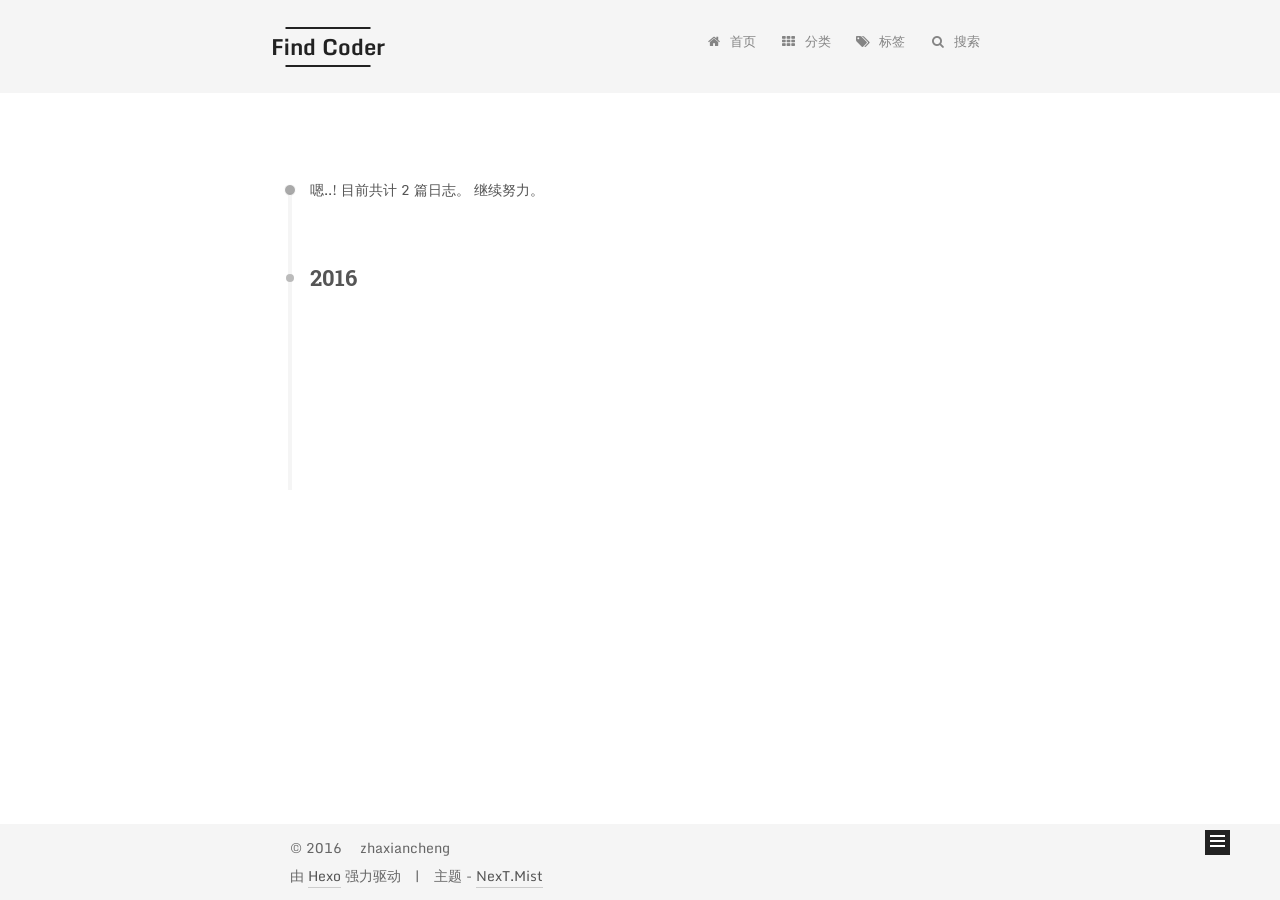
==== commit cd187889: "Site updated: 2016-12-17 00:06:34" ====
--- a/archives/index.html
+++ b/archives/index.html
@@ -79,6 +79,8 @@
 
 
 
+
+  <link rel="alternate" href="/atom.xml" title="Find Coder" type="application/atom+xml" />
 
 
 
@@ -414,6 +416,13 @@
 
         </nav>
 
+        
+          <div class="feed-link motion-element">
+            <a href="/atom.xml" rel="alternate">
+              <i class="fa fa-rss"></i>
+              RSS
+            </a>
+          </div>
         
 
         <div class="links-of-author motion-element">
--- a/css/main.css
+++ b/css/main.css
@@ -1680,7 +1680,7 @@
   width: 4px;
   height: 4px;
   border-radius: 50%;
-  background: #d2676f;
+  background: #a847e9;
 }
 .links-of-blogroll {
   font-size: 13px;
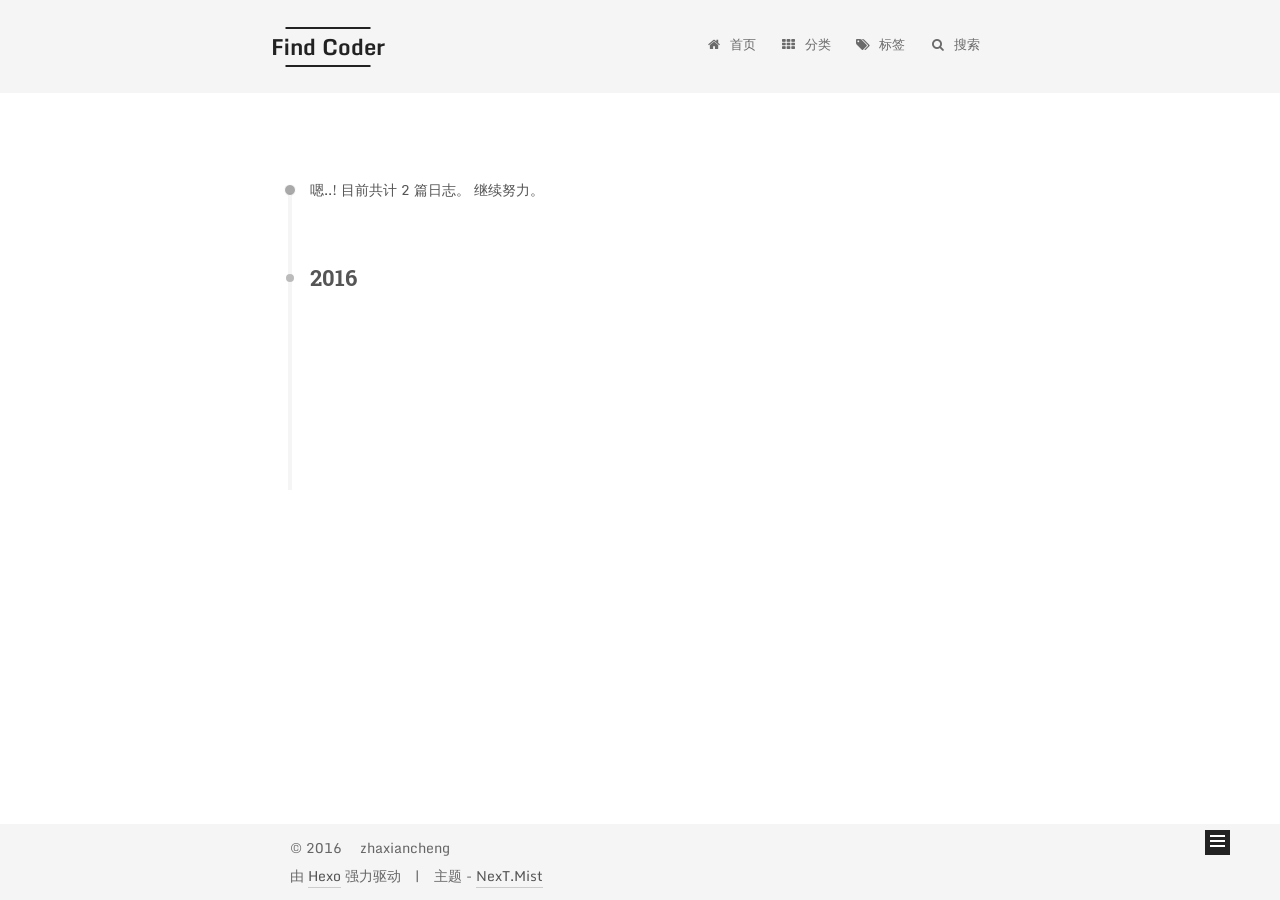
==== commit 823389b3: "Site updated: 2016-12-17 00:23:55" ====
--- a/archives/index.html
+++ b/archives/index.html
@@ -493,11 +493,23 @@
                 </li>
               
                 <li class="links-of-blogroll-item">
+                  <a href="http://jinnianshilongnian.iteye.com/" title="开涛的博客" target="_blank">开涛的博客</a>
+                </li>
+              
+                <li class="links-of-blogroll-item">
+                  <a href="http://shiyanjun.cn/" title="简单之美" target="_blank">简单之美</a>
+                </li>
+              
+                <li class="links-of-blogroll-item">
+                  <a href="https://timyang.net/" title="Tim杨" target="_blank">Tim杨</a>
+                </li>
+              
+                <li class="links-of-blogroll-item">
                   <a href="http://dubbo.io/User+Guide-zh.htm" title="dubbo中文手册" target="_blank">dubbo中文手册</a>
                 </li>
               
                 <li class="links-of-blogroll-item">
-                  <a href="http://jinnianshilongnian.iteye.com/" title="开涛的博客" target="_blank">开涛的博客</a>
+                  <a href="http://redisdoc.com/" title="redis命令手册" target="_blank">redis命令手册</a>
                 </li>
               
                 <li class="links-of-blogroll-item">
@@ -505,19 +517,23 @@
                 </li>
               
                 <li class="links-of-blogroll-item">
-                  <a href="https://timyang.net/" title="Tim杨" target="_blank">Tim杨</a>
-                </li>
-              
-                <li class="links-of-blogroll-item">
-                  <a href="http://shiyanjun.cn/" title="简单之美" target="_blank">简单之美</a>
-                </li>
-              
-                <li class="links-of-blogroll-item">
                   <a href="https://github.com/zhaxiancheng" title="我的GitHub" target="_blank">我的GitHub</a>
                 </li>
               
                 <li class="links-of-blogroll-item">
+                  <a href="http://www.360doc.com/myfollow.aspx" title="我的360doc个人图书馆" target="_blank">我的360doc个人图书馆</a>
+                </li>
+              
+                <li class="links-of-blogroll-item">
                   <a href="http://le.im/" title="边老司机" target="_blank">边老司机</a>
+                </li>
+              
+                <li class="links-of-blogroll-item">
+                  <a href="http://naotu.baidu.com/" title="百度脑图" target="_blank">百度脑图</a>
+                </li>
+              
+                <li class="links-of-blogroll-item">
+                  <a href="http://www.processon.com/u/zhaxiancheng" title="processon" target="_blank">processon</a>
                 </li>
               
             </ul>
--- a/css/main.css
+++ b/css/main.css
@@ -1680,7 +1680,7 @@
   width: 4px;
   height: 4px;
   border-radius: 50%;
-  background: #a847e9;
+  background: #ab75ff;
 }
 .links-of-blogroll {
   font-size: 13px;
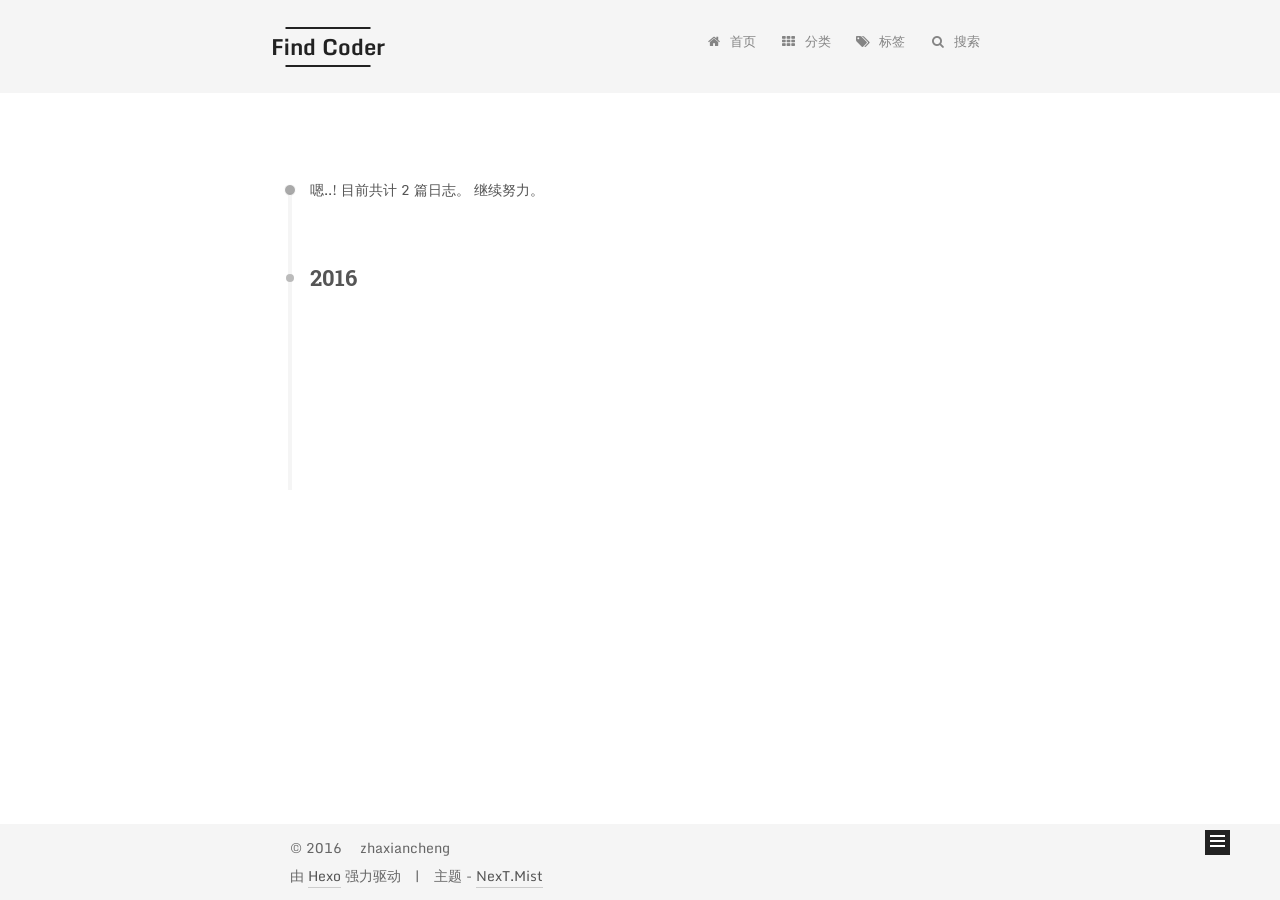
==== commit 361f89db: "Site updated: 2016-12-17 16:44:14" ====
--- a/archives/index.html
+++ b/archives/index.html
@@ -408,7 +408,7 @@
           
             <div class="site-state-item site-state-tags">
               <a href="/tags">
-                <span class="site-state-item-count">2</span>
+                <span class="site-state-item-count">3</span>
                 <span class="site-state-item-name">标签</span>
               </a>
             </div>
@@ -426,53 +426,6 @@
         
 
         <div class="links-of-author motion-element">
-          
-            
-              <span class="links-of-author-item">
-                <a href="https://github.com/" target="_blank" title="GitHub">
-                  
-                    <i class="fa fa-fw fa-github"></i>
-                  
-                  GitHub
-                </a>
-              </span>
-            
-              <span class="links-of-author-item">
-                <a href="https://twitter.com/" target="_blank" title="Twitter">
-                  
-                    <i class="fa fa-fw fa-twitter"></i>
-                  
-                  Twitter
-                </a>
-              </span>
-            
-              <span class="links-of-author-item">
-                <a href="http://weibo.com/" target="_blank" title="微博">
-                  
-                    <i class="fa fa-fw fa-globe"></i>
-                  
-                  微博
-                </a>
-              </span>
-            
-              <span class="links-of-author-item">
-                <a href="http://www.zhihu.com" target="_blank" title="知乎">
-                  
-                    <i class="fa fa-fw fa-globe"></i>
-                  
-                  知乎
-                </a>
-              </span>
-            
-              <span class="links-of-author-item">
-                <a href="http://www.zhibo8.cc/" target="_blank" title="直播吧">
-                  
-                    <i class="fa fa-fw fa-globe"></i>
-                  
-                  直播吧
-                </a>
-              </span>
-            
           
         </div>
 
--- a/css/main.css
+++ b/css/main.css
@@ -1680,7 +1680,7 @@
   width: 4px;
   height: 4px;
   border-radius: 50%;
-  background: #ab75ff;
+  background: #a1eb9d;
 }
 .links-of-blogroll {
   font-size: 13px;
